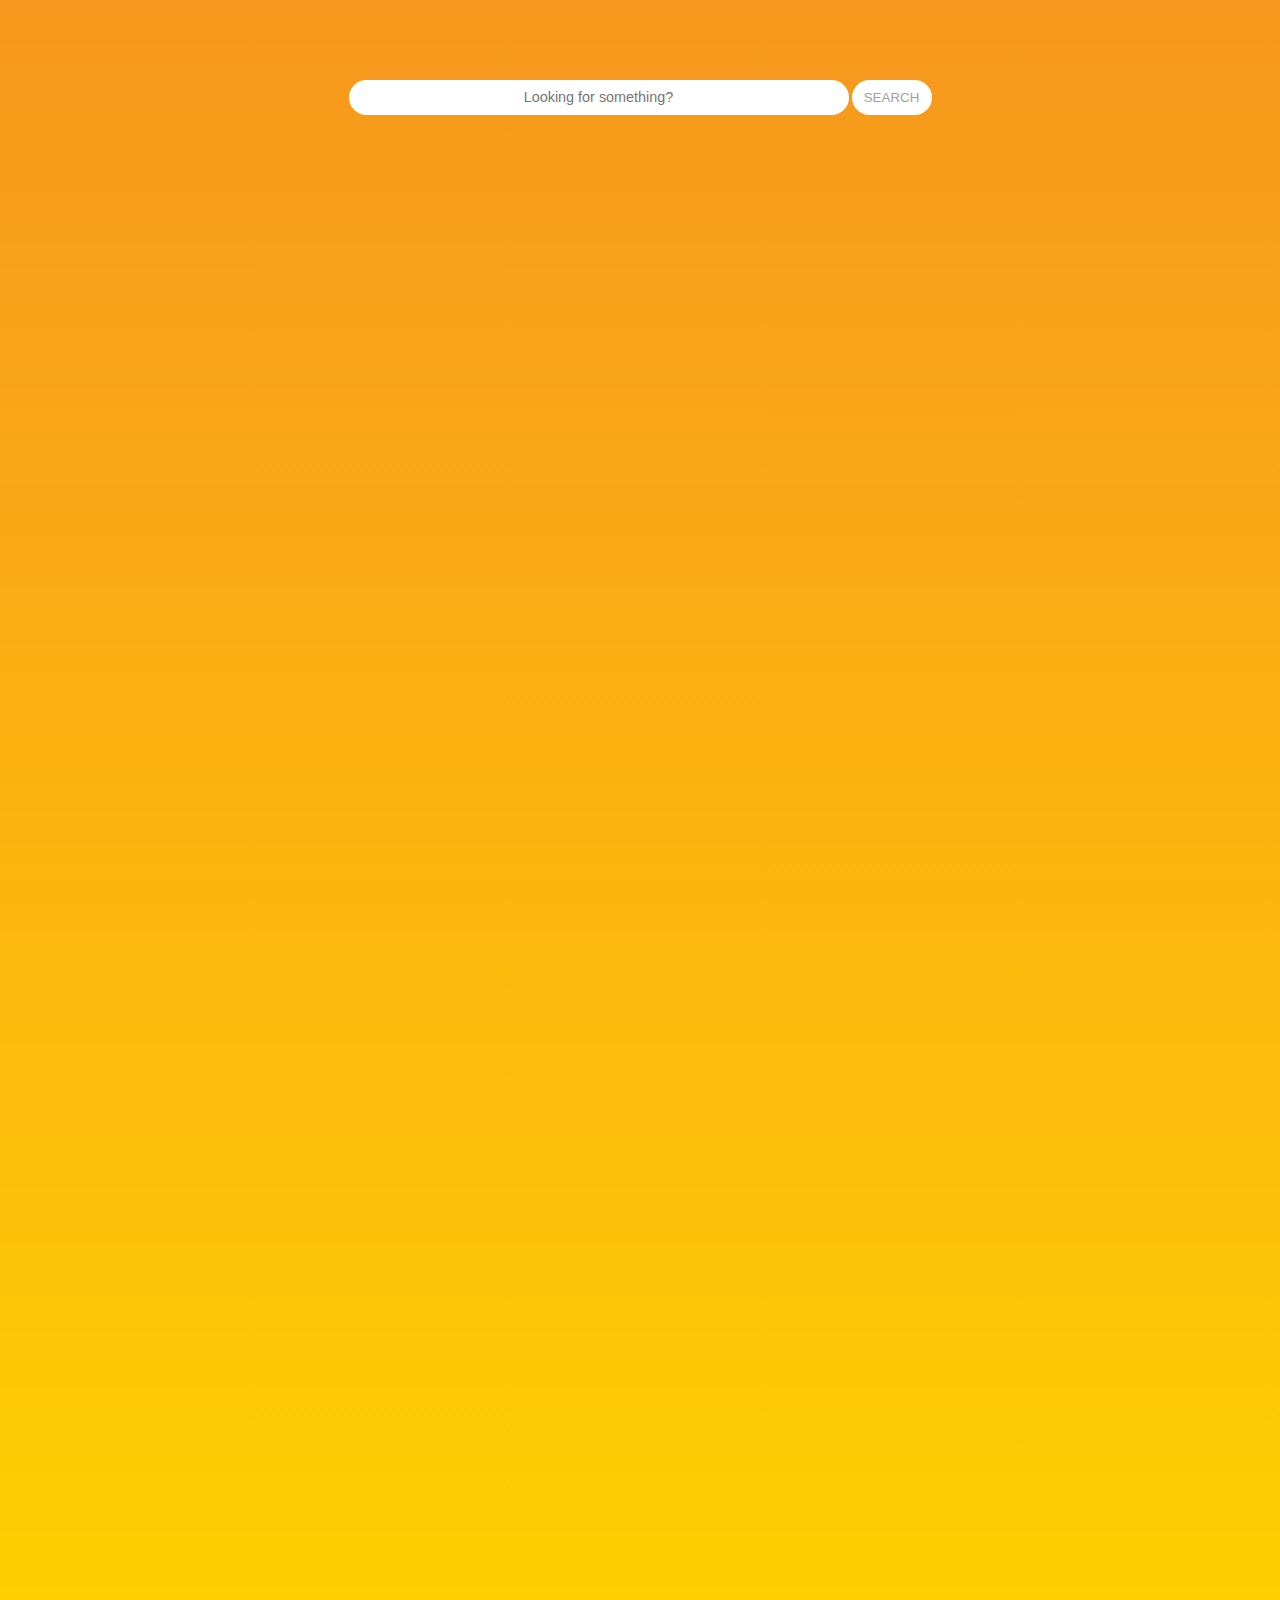
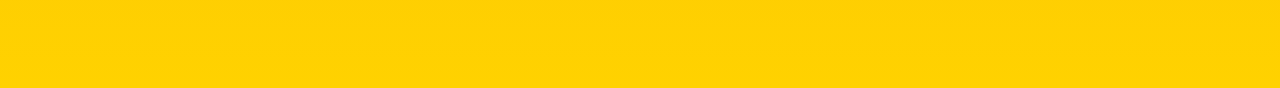
==== index.html @ 8646ef46 "error handling done" ====
<!DOCTYPE html>
<html lang="en">
  <head>
    <title></title>
    <meta charset="UTF-8" />
    <meta name="viewport" content="width=device-width, initial-scale=1" />
    <link href="css/style.css" rel="stylesheet" />
    <script defer src="./script.js"></script>
  </head>
  <body>
    <header>
      <nav>
        <input
          id="search_input"
          type="text"
          placeholder="Looking for something?"
        />
        <button class="search_btn">Search</button>
      </nav>
    </header>
    <main>
      <section class="movie_section"></section>
    </main>
    <footer></footer>
  </body>
</html>
---- css/style.css ----
@import url("https://fonts.googleapis.com/css2?family=Roboto&display=swap");
body {
  height: 100rem;
  background-image: linear-gradient(#f7971e, #ffd200);
  background-size: cover;
  background-repeat: no-repeat;
  font-family: "Roboto", serif;
}
nav {
  display: flex;
  justify-content: center;
  margin-top: 5rem;
}
#search_input {
  border-radius: 5rem;
  outline: none;
  border: none;
  padding: 10px;
  width: 30rem;
}
#search_input::placeholder {
  font-size: 0.9rem;
  text-align: center;
}
.search_btn {
  width: 5rem;
  border: none;
  outline: none;
  margin-left: 3px;
  border-radius: 5rem;
  background-color: white;
  text-transform: uppercase;
  color: rgb(165, 160, 160);
  cursor: pointer;
  transition: 0.3s ease;
}
.search_btn:hover {
  background-color: rgb(165, 160, 160);
  color: white;
  cursor: pointer;
}

/* movie section */
.movie_section {
  display: flex;
  flex-wrap: wrap;
  justify-content: center;
  padding: 2.7rem;
}
/* cards */
.card {
  margin: 1.3rem;
  width: 17rem;
  height: 27rem;
  border: 1px solid #ffffff;
  border-radius: 1.4rem;
  overflow: hidden;
  box-sizing: content-box;
  display: flex;
  align-items: flex-end;
  justify-content: center;
  text-align: center;

  box-shadow: 3px -200px 400px -200px rgba(0, 0, 0, 1) inset;
}

.card_info {
  color: white;
  width: 100%;
  font-size: 0.8rem;
  padding: 0rem 2rem;
  background-image: linear-gradient(
    to top,
    rgb(8, 8, 8),
    rgba(128, 128, 128, 0)
  );
}

.errorMsg {
  text-align: center;
  color: white;
  font-size: 2rem;
}
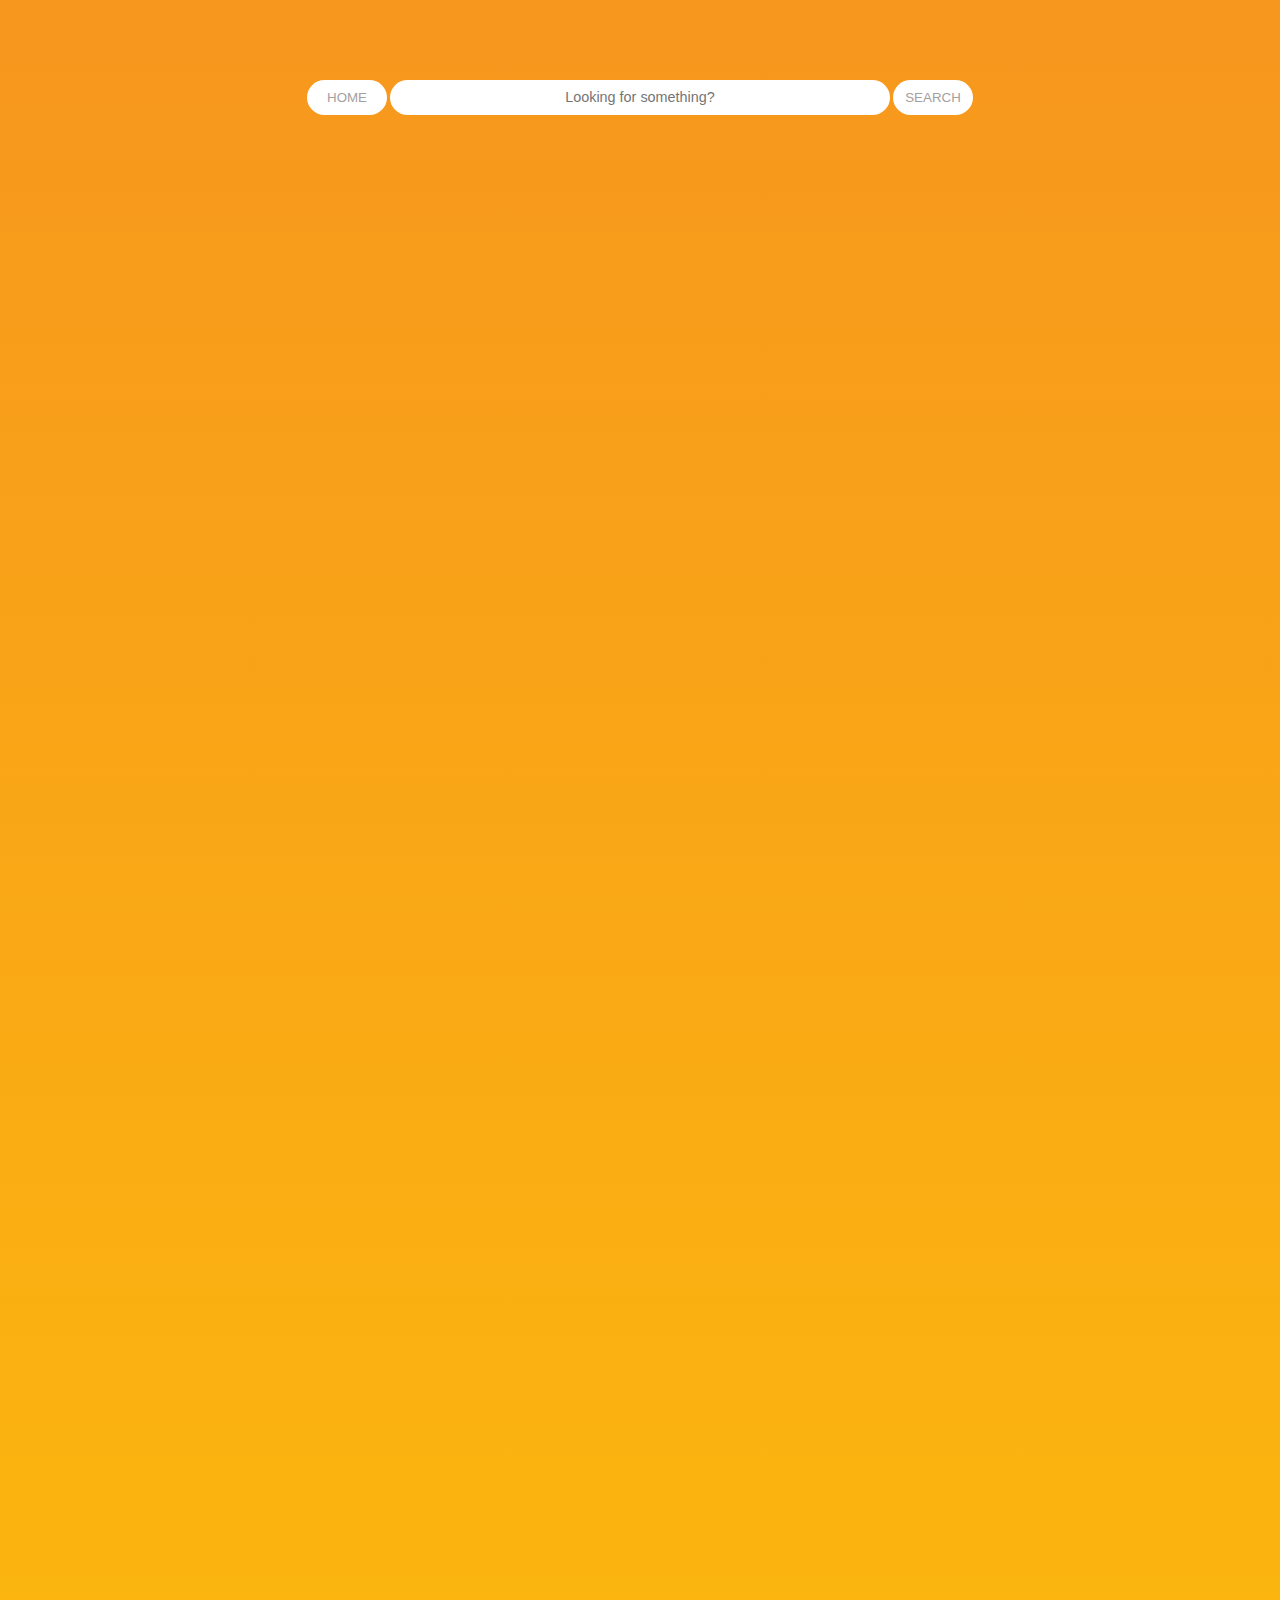
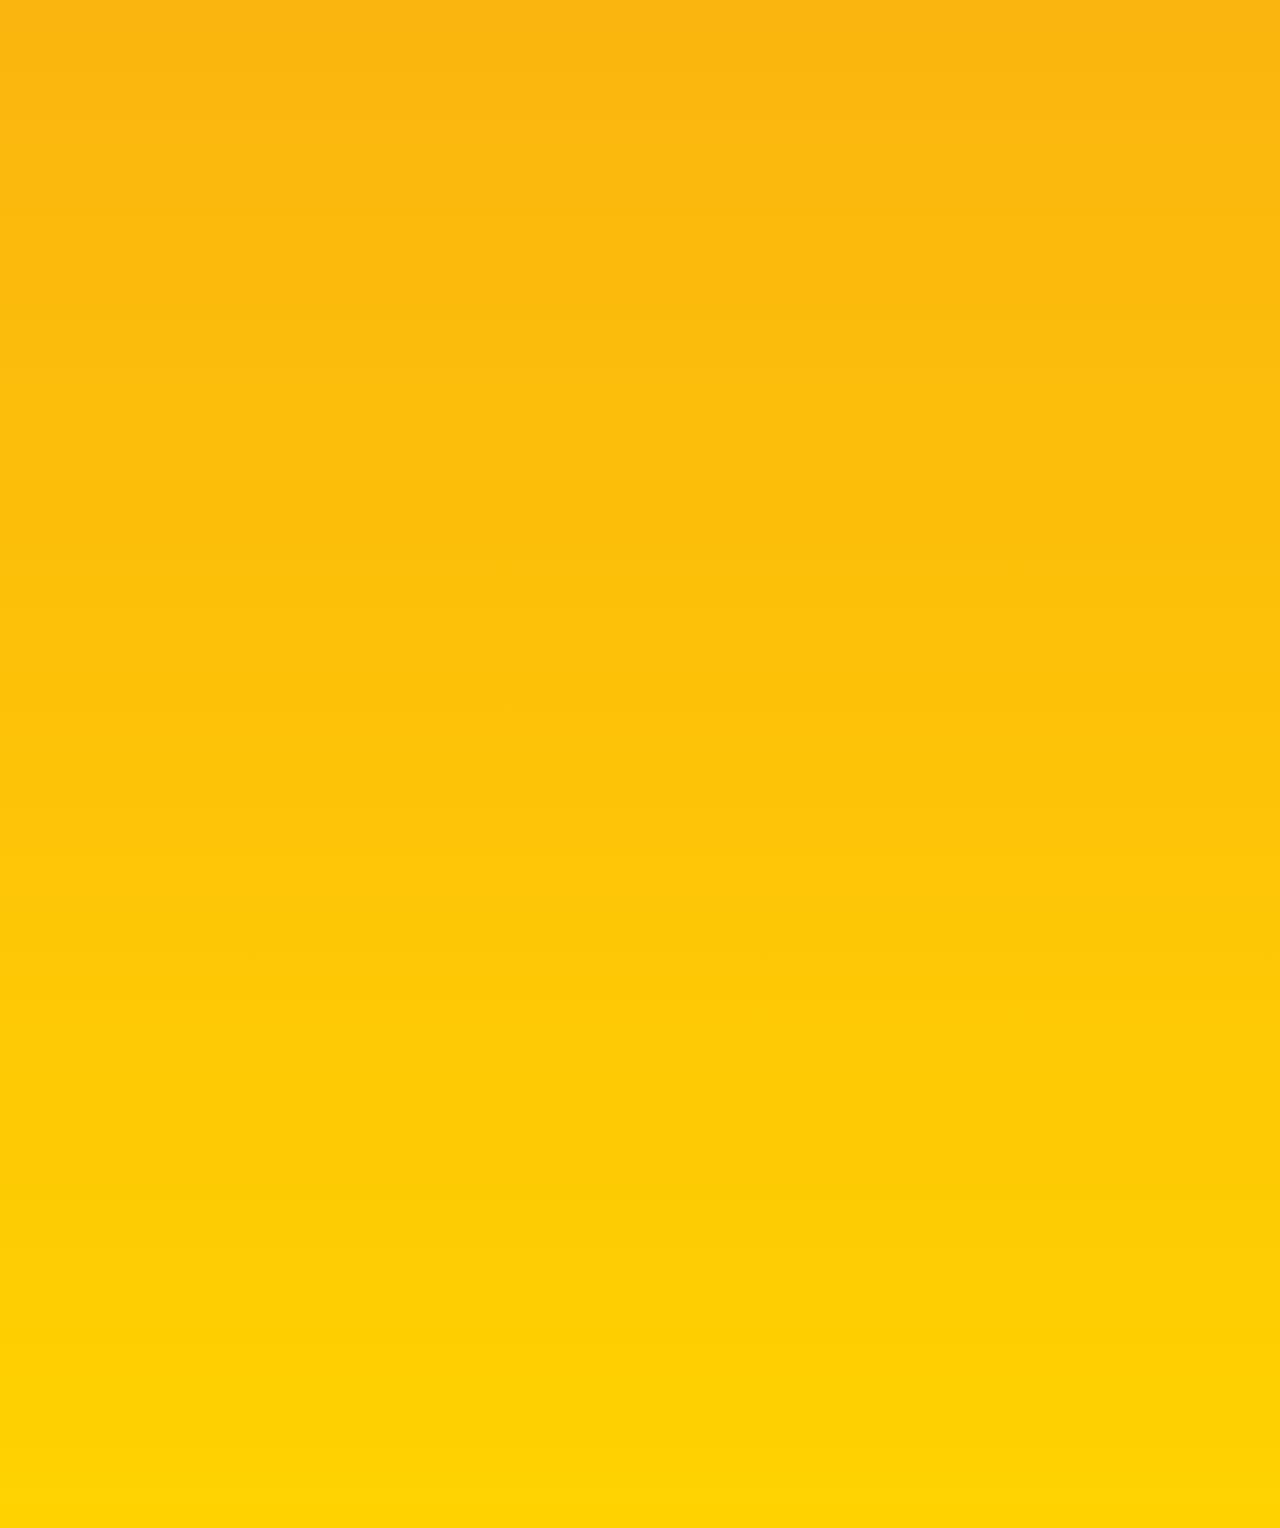
==== commit 94d072c6: "maybe done" ====
--- a/index.html
+++ b/index.html
@@ -10,6 +10,7 @@
   <body>
     <header>
       <nav>
+        <button class="home_btn">Home</button>
         <input
           id="search_input"
           type="text"
--- a/css/style.css
+++ b/css/style.css
@@ -1,6 +1,6 @@
 @import url("https://fonts.googleapis.com/css2?family=Roboto&display=swap");
 body {
-  height: 100rem;
+  height: 190rem;
   background-image: linear-gradient(#f7971e, #ffd200);
   background-size: cover;
   background-repeat: no-repeat;
@@ -22,11 +22,13 @@
   font-size: 0.9rem;
   text-align: center;
 }
-.search_btn {
+.search_btn,
+.home_btn {
   width: 5rem;
   border: none;
   outline: none;
   margin-left: 3px;
+  margin-right: 3px;
   border-radius: 5rem;
   background-color: white;
   text-transform: uppercase;
@@ -34,7 +36,8 @@
   cursor: pointer;
   transition: 0.3s ease;
 }
-.search_btn:hover {
+.search_btn:hover,
+.home_btn:hover {
   background-color: rgb(165, 160, 160);
   color: white;
   cursor: pointer;
@@ -81,3 +84,10 @@
   color: white;
   font-size: 2rem;
 }
+a:hover,
+a:visited,
+a:active,
+a {
+  text-decoration: none;
+  color: white;
+}
